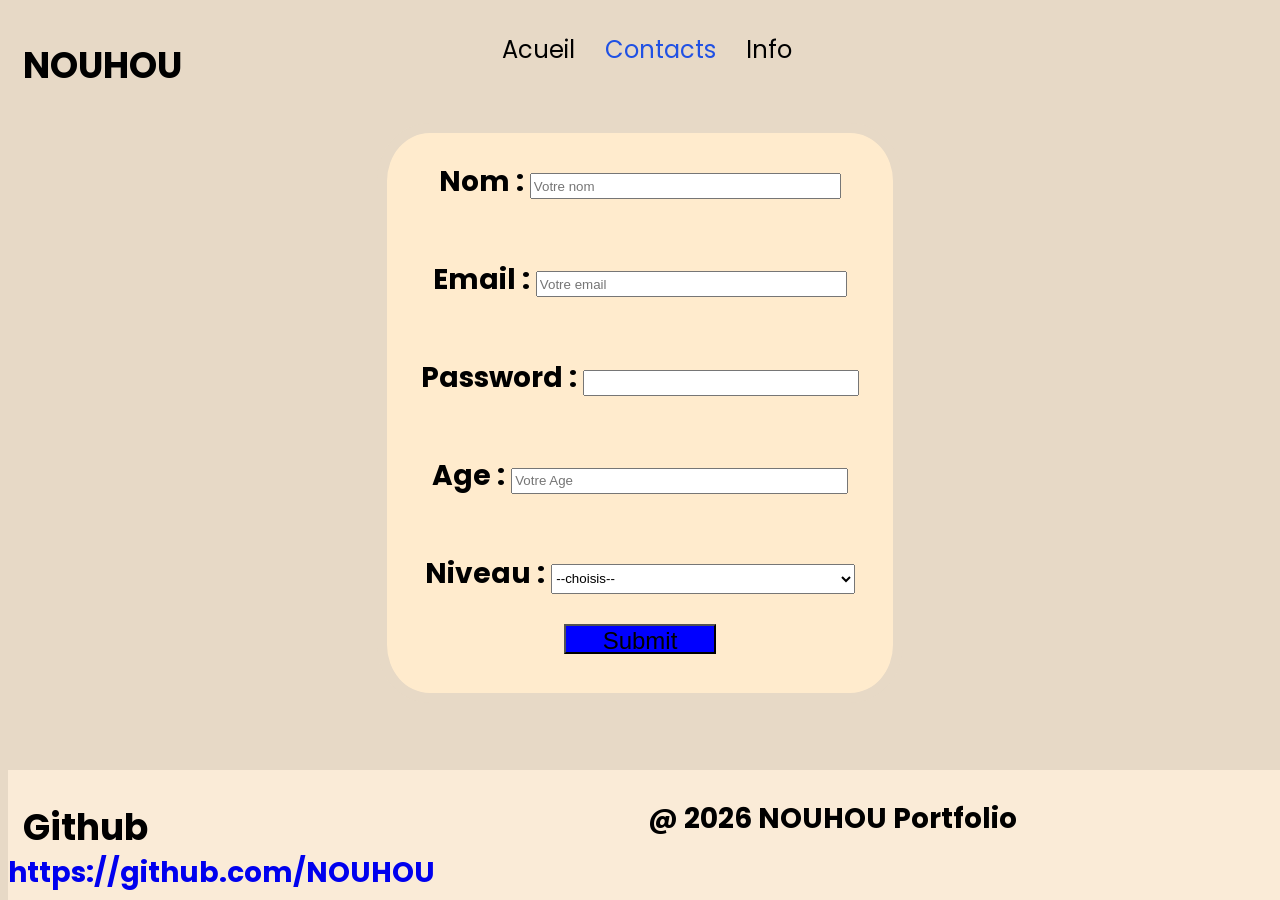
==== contact.html @ aeb3514d "ajouts de contact.html" ====
<!DOCTYPE html>
<html lang="fr">
<head>
    <meta charset="UTF-8">
    <meta name="viewport" content="width=device-width, initial-scale=1.0">
    <link href="https://fonts.googleapis.com/css2?family=Poppins:wght@400;700&display=swap" rel="stylesheet">
    <link rel="stylesheet" href="formal.css">
    <title>Portfolio</title>
    
</head>
<body>

   <header>
    <nav>
        <h2>NOUHOU</h2> 
        <div class="menu">
          <ul>
            <li> Acueil  </li>
            <li style=" color:  rgb(32, 81, 228) ;"> Contacts</li>
            <li> Info</li>
          </ul>
        </div>
    </nav>
   </header>
<main style="display: flex; flex-direction: column; width: 40%; background-color: blanchedalmond;margin: 0 auto; border: 10px solid rgb(231, 217, 198);border-radius: 10%; height: 35rem;">
    <h3 style="text-align: center; color: black;"> Nom : <input type="text" name="nom" placeholder="Votre nom" style=" width: 60%;height: 20px;"></h3>
    <h3 style="text-align: center; color: black;"> Email : <input type="email" name="email" placeholder="Votre email" style=" width: 60%;height: 20px;" required></h3>
    <h3 style="text-align: center; color: black;"> Password : <input type="password" name="mdp" placeholder="" style=" width: 53%;height: 20px;" required></h3>
    <h3 style="text-align: center; color: black;"> Age : <input type="number" name="age" placeholder="Votre Age" style=" width: 65%;height: 20px;"></h3>
    <h3 style="text-align: center; color: black;"> Niveau : <select name="niveau"style=" width: 60%;height: 30px;">
        <option value="choisis">--choisis--</option>
        <option value="Debutant">Debutant</option>
        <option value="Intermediaire">Intermediaire</option>
        <option value="Avance">Avance</option>
     </select></h3>
     <input type="submit" name="Envoyer" style=" width: 30%; margin: 0px auto;height: 30px; background-color: blue; font-size: 24px;"> 
</main>

   <footer>
      <div class="footer">
      <div class="git"> 
        <h2> Github <br><h3 style=" "> <a href="https://github.com/NOUHOU" style="bottom: 0.7%; position: fixed; "> https://github.com/NOUHOU</a></h3></h2>
        
      </div>
      <div class="git">
        <h3 > @ 2026 NOUHOU Portfolio</h3>
      </div>
      </div>
    </footer>
    
</body>
</html>
---- formal.css ----
body
{
    font-family:'Poppins', 'Times New Roman', Times, serif;
    background-color:rgb(231, 217, 198);
    font-size: x-large;
}
nav
{
    display: flex;
}
ul
{
    display: flex;
    flex-direction: row;
    justify-content: space-between;
    list-style: none;
    margin-left: 150px;
    
}
li
{
    margin-left: 30px;
}
h2
{
    margin-right: 100px;
    margin-left: 15px;
}
h1
{
    text-align: center;
    color: royalblue;
}
.image
{
    border-radius:55%;
    width: 500px;
    height: 360px;
     margin-left: 100px;
    box-shadow: 10px 4px 10px rgba(0,0,0,0.3);
    
   /* transition: 0.3s; */
}
.image:hover
{
    transform: scale(1.1);
}
.contenu
{
    display: flex;
    flex-direction: row;
    justify-content: space-between;
   
}
.presentation
{
    width: 1200px;
   
}
article
{
    margin-bottom: 20px;
    margin-top: 50px;
    width: 40%;
    margin: 50px auto;
}
p
{
    width: 100%;
}
table
{

}
.footer
{
    display: flex;
    background-color:antiquewhite;
    height: 130px;
    width: 100%;
    padding: 0px;
    margin-top: 140px;
    position: fixed;
    bottom: 0%;
   
}
a
{
    text-decoration: none;
}
.git
{
    width: 85%;
}
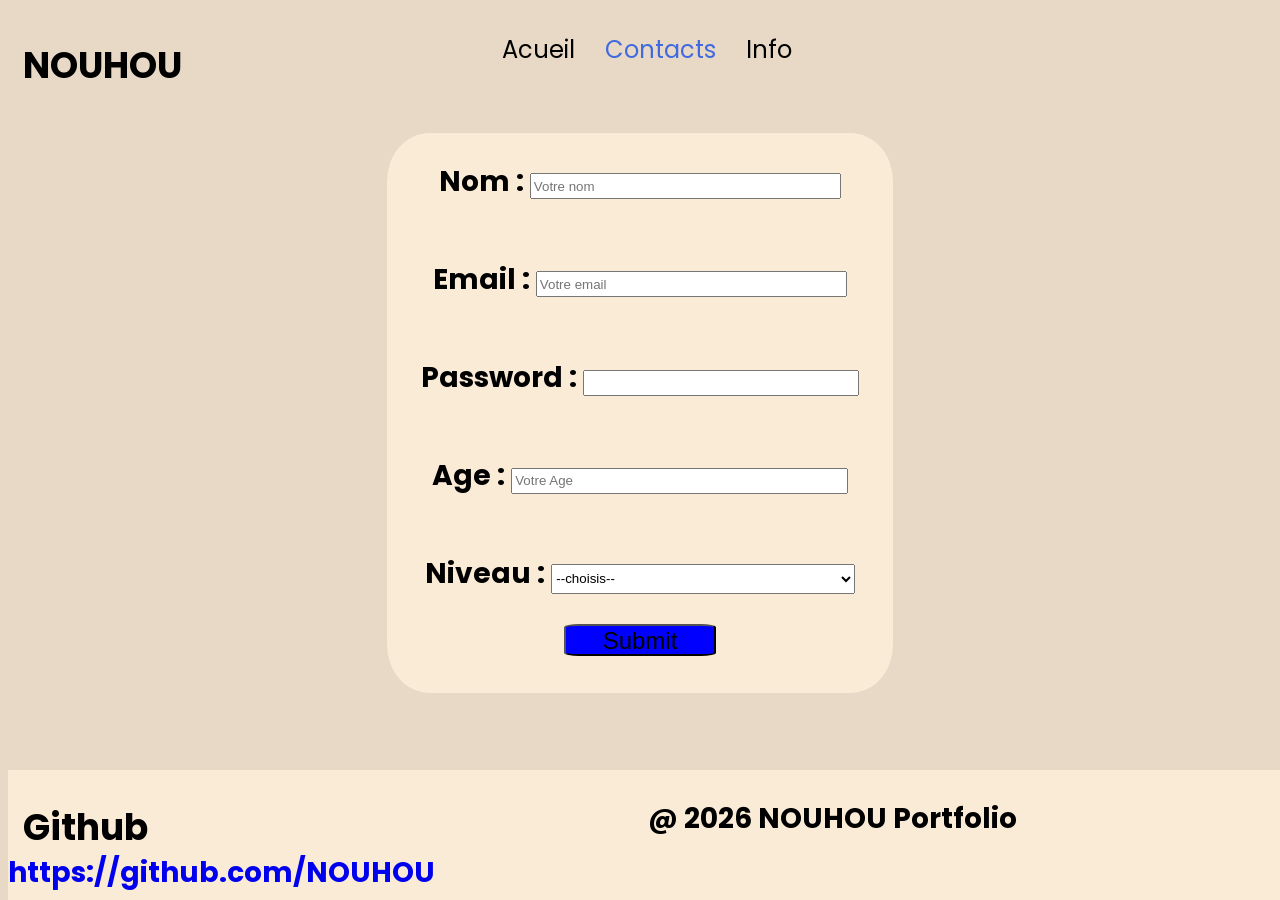
==== commit d4dcc39b: "utilisation de Css Avance" ====
--- a/contact.html
+++ b/contact.html
@@ -16,13 +16,13 @@
         <div class="menu">
           <ul>
             <li> Acueil  </li>
-            <li style=" color:  rgb(32, 81, 228) ;"> Contacts</li>
+            <li style=" color: var(--couleur-boutton) ;"> Contacts</li>
             <li> Info</li>
           </ul>
         </div>
     </nav>
    </header>
-<main style="display: flex; flex-direction: column; width: 40%; background-color: blanchedalmond;margin: 0 auto; border: 10px solid rgb(231, 217, 198);border-radius: 10%; height: 35rem;">
+<main style="display: flex; flex-direction: column; width: 40%; background-color:var(--couleur-secondaire);margin: 0 auto; border: 10px solid rgb(231, 217, 198);border-radius: 10%; height: 35rem;">
     <h3 style="text-align: center; color: black;"> Nom : <input type="text" name="nom" placeholder="Votre nom" style=" width: 60%;height: 20px;"></h3>
     <h3 style="text-align: center; color: black;"> Email : <input type="email" name="email" placeholder="Votre email" style=" width: 60%;height: 20px;" required></h3>
     <h3 style="text-align: center; color: black;"> Password : <input type="password" name="mdp" placeholder="" style=" width: 53%;height: 20px;" required></h3>
@@ -33,7 +33,7 @@
         <option value="Intermediaire">Intermediaire</option>
         <option value="Avance">Avance</option>
      </select></h3>
-     <input type="submit" name="Envoyer" style=" width: 30%; margin: 0px auto;height: 30px; background-color: blue; font-size: 24px;"> 
+     <input type="submit" name="Envoyer" style=" width: 30%; margin: 0px auto;height: 32px; background-color: blue; font-size: 24px; border-radius: 10%;"> 
 </main>
 
    <footer>
--- a/formal.css
+++ b/formal.css
@@ -1,7 +1,19 @@
+:root
+{
+    --couleur-fond: rgb(231, 217, 198);
+    --couleur-secondaire: antiquewhite;
+    --couleur-boutton: royalblue;
+    --bordure: 50%;
+    --transform: scale(1.1);
+    --transition: all 0.3s  ease;
+    --ombre:0px 30px 10px rgba(0,0,0,0.1);
+
+    
+}
 body
 {
     font-family:'Poppins', 'Times New Roman', Times, serif;
-    background-color:rgb(231, 217, 198);
+    background-color: var(--couleur-fond);
     font-size: x-large;
 }
 nav
@@ -29,19 +41,20 @@
 h1
 {
     text-align: center;
-    color: royalblue;
+    color: var(--couleur-boutton);
 }
 .image
 {
     border-radius:55%;
     width: 500px;
     height: 360px;
-     margin-left: 100px;
+    margin-left: 100px;
+    
     box-shadow: 10px 4px 10px rgba(0,0,0,0.3);
     
    /* transition: 0.3s; */
 }
-.image:hover
+img:hover
 {
     transform: scale(1.1);
 }
@@ -75,7 +88,7 @@
 .footer
 {
     display: flex;
-    background-color:antiquewhite;
+    background-color: var(--couleur-secondaire);
     height: 130px;
     width: 100%;
     padding: 0px;
@@ -83,6 +96,21 @@
     position: fixed;
     bottom: 0%;
    
+}
+table
+{
+    width: 80%;
+    border-radius: var(--bordure);
+}
+th
+{
+    background-color: var(--couleur-boutton);
+     border-radius: 10%;
+}
+td
+{
+    background-color: var(--couleur-secondaire);
+    border-radius: 10%;
 }
 a
 {
